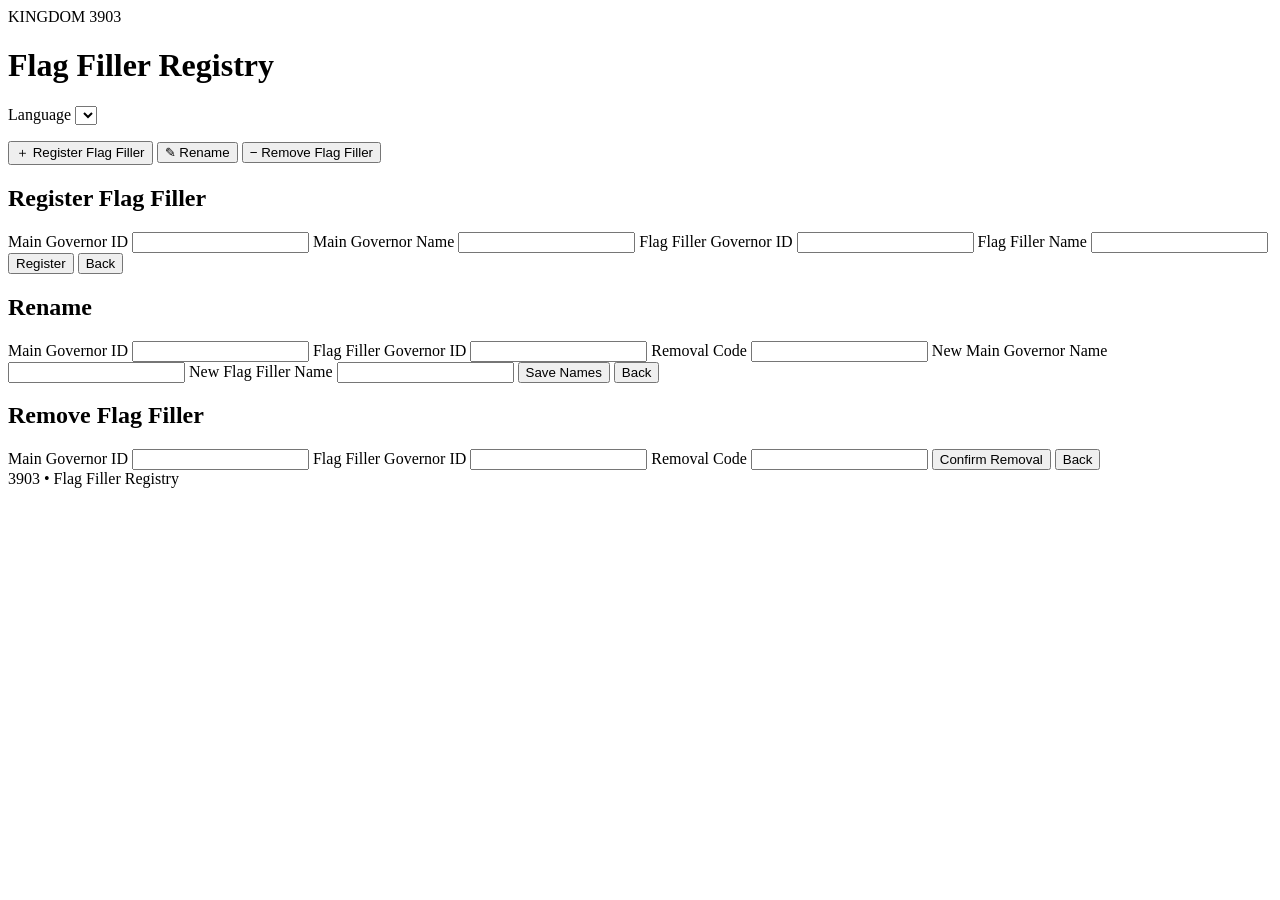
==== src/Index.html @ 25629fce "Initialize KD3903 Flag Filler Registry v0.1.1" ====
<!doctype html>
<html>
<head>
  <base target="_top">
  <?!= include('Styles'); ?>
</head>
<body>
  <main class="shell">
    <header class="hero">
      <div class="badge">KINGDOM 3903</div>
      <h1>Flag Filler Registry</h1>
      <p id="subtitle"></p>

      <label class="language-label" for="language" data-i18n="language">Language</label>
      <select id="language"></select>
    </header>

    <section id="home" class="card">
      <p class="rule" data-i18n="rule"></p>
      <button class="primary" onclick="showView('register')">
        <span class="button-icon">＋</span>
        <span data-i18n="register">Register Flag Filler</span>
      </button>
      <button class="secondary" onclick="showView('rename')">
        <span class="button-icon">✎</span>
        <span data-i18n="rename">Rename</span>
      </button>
      <button class="danger" onclick="showView('remove')">
        <span class="button-icon">−</span>
        <span data-i18n="remove">Remove Flag Filler</span>
      </button>
    </section>

    <section id="registerView" class="card hidden">
      <h2 data-i18n="register">Register Flag Filler</h2>

      <label data-i18n="mainId">Main Governor ID</label>
      <input id="mainId" inputmode="numeric" autocomplete="off">

      <label data-i18n="mainName">Main Governor Name</label>
      <input id="mainName" maxlength="80" autocomplete="off">

      <label data-i18n="flagId">Flag Filler Governor ID</label>
      <input id="flagId" inputmode="numeric" autocomplete="off">

      <label data-i18n="flagName">Flag Filler Name</label>
      <input id="flagName" maxlength="80" autocomplete="off">

      <button id="registerButton" class="primary" onclick="submitRegistration()" data-i18n="submit">
        Register
      </button>
      <button class="ghost" onclick="showView('home')" data-i18n="back">Back</button>
    </section>


    <section id="renameView" class="card hidden">
      <h2 data-i18n="rename">Rename</h2>
      <p class="rule" data-i18n="renameInfo"></p>

      <label data-i18n="mainId">Main Governor ID</label>
      <input id="renameMainId" inputmode="numeric" autocomplete="off">

      <label data-i18n="flagId">Flag Filler Governor ID</label>
      <input id="renameFlagId" inputmode="numeric" autocomplete="off">

      <label data-i18n="removalCode">Removal Code</label>
      <input id="renameRemovalCode" autocomplete="off">

      <label data-i18n="newMainName">New Main Governor Name</label>
      <input id="renameMainName" maxlength="80" autocomplete="off">

      <label data-i18n="newFlagName">New Flag Filler Name</label>
      <input id="renameFlagName" maxlength="80" autocomplete="off">

      <button id="renameButton" class="secondary" onclick="submitRename()" data-i18n="confirmRename">
        Save Names
      </button>
      <button class="ghost" onclick="showView('home')" data-i18n="back">Back</button>
    </section>

    <section id="removeView" class="card hidden">
      <h2 data-i18n="remove">Remove Flag Filler</h2>
      <p class="warning" data-i18n="removeWarning"></p>

      <label data-i18n="mainId">Main Governor ID</label>
      <input id="removeMainId" inputmode="numeric" autocomplete="off">

      <label data-i18n="flagId">Flag Filler Governor ID</label>
      <input id="removeFlagId" inputmode="numeric" autocomplete="off">

      <label data-i18n="removalCode">Removal Code</label>
      <input id="removalCode" autocomplete="off">

      <button id="removeButton" class="danger" onclick="submitRemoval()" data-i18n="confirmRemove">
        Confirm Removal
      </button>
      <button class="ghost" onclick="showView('home')" data-i18n="back">Back</button>
    </section>

    <section id="result" class="card hidden"></section>

    <footer>3903 • Flag Filler Registry</footer>
  </main>

  <?!= include('JavaScript'); ?>
</body>
</html>
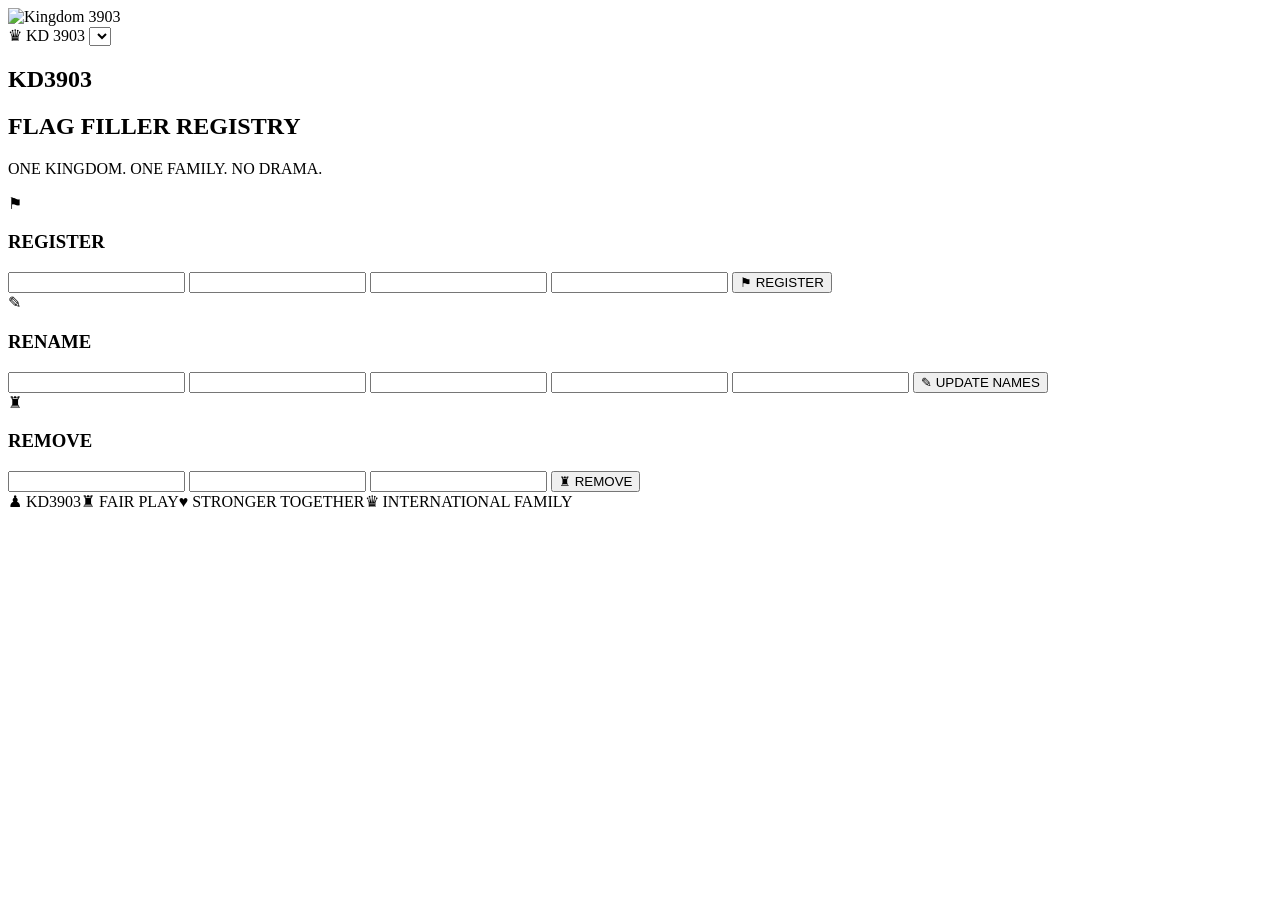
==== commit be3ac6be: "Add Kingdom UI and animated 3903 banner" ====
--- a/src/Index.html
+++ b/src/Index.html
@@ -5,103 +5,69 @@
   <?!= include('Styles'); ?>
 </head>
 <body>
-  <main class="shell">
-    <header class="hero">
-      <div class="badge">KINGDOM 3903</div>
-      <h1>Flag Filler Registry</h1>
-      <p id="subtitle"></p>
-
-      <label class="language-label" for="language" data-i18n="language">Language</label>
-      <select id="language"></select>
-    </header>
-
-    <section id="home" class="card">
-      <p class="rule" data-i18n="rule"></p>
-      <button class="primary" onclick="showView('register')">
-        <span class="button-icon">＋</span>
-        <span data-i18n="register">Register Flag Filler</span>
-      </button>
-      <button class="secondary" onclick="showView('rename')">
-        <span class="button-icon">✎</span>
-        <span data-i18n="rename">Rename</span>
-      </button>
-      <button class="danger" onclick="showView('remove')">
-        <span class="button-icon">−</span>
-        <span data-i18n="remove">Remove Flag Filler</span>
-      </button>
+  <div class="ember-layer"></div>
+  <main class="page-shell">
+    <section class="hero">
+      <img id="heroBanner" class="hero-banner" alt="Kingdom 3903">
+      <div class="hero-overlay">
+        <div class="topbar">
+          <span class="kingdom-chip">♛ KD 3903</span>
+          <select id="language" aria-label="Language"></select>
+        </div>
+        <div class="hero-title">
+          <h1>KD3903</h1>
+          <div class="gold-rule"></div>
+          <h2>FLAG FILLER REGISTRY</h2>
+          <p data-i18n="motto">ONE KINGDOM. ONE FAMILY. NO DRAMA.</p>
+        </div>
+      </div>
     </section>
 
-    <section id="registerView" class="card hidden">
-      <h2 data-i18n="register">Register Flag Filler</h2>
-
-      <label data-i18n="mainId">Main Governor ID</label>
-      <input id="mainId" inputmode="numeric" autocomplete="off">
-
-      <label data-i18n="mainName">Main Governor Name</label>
-      <input id="mainName" maxlength="80" autocomplete="off">
-
-      <label data-i18n="flagId">Flag Filler Governor ID</label>
-      <input id="flagId" inputmode="numeric" autocomplete="off">
-
-      <label data-i18n="flagName">Flag Filler Name</label>
-      <input id="flagName" maxlength="80" autocomplete="off">
-
-      <button id="registerButton" class="primary" onclick="submitRegistration()" data-i18n="submit">
-        Register
-      </button>
-      <button class="ghost" onclick="showView('home')" data-i18n="back">Back</button>
+    <section class="intro">
+      <p data-i18n="subtitle"></p>
     </section>
 
+    <section class="registry-grid">
+      <article class="action-card">
+        <div class="card-icon">⚑</div>
+        <h3 data-i18n="register">REGISTER</h3>
+        <p data-i18n="registerInfo"></p>
+        <label data-i18n="mainId"></label><input id="mainId" inputmode="numeric" autocomplete="off">
+        <label data-i18n="mainName"></label><input id="mainName" maxlength="80" autocomplete="off">
+        <label data-i18n="flagId"></label><input id="flagId" inputmode="numeric" autocomplete="off">
+        <label data-i18n="flagName"></label><input id="flagName" maxlength="80" autocomplete="off">
+        <button id="registerButton" class="gold-button" onclick="submitRegistration()">⚑ <span data-i18n="registerButton">REGISTER</span></button>
+      </article>
 
-    <section id="renameView" class="card hidden">
-      <h2 data-i18n="rename">Rename</h2>
-      <p class="rule" data-i18n="renameInfo"></p>
+      <article class="action-card">
+        <div class="card-icon">✎</div>
+        <h3 data-i18n="rename">RENAME</h3>
+        <p data-i18n="renameInfo"></p>
+        <label data-i18n="mainId"></label><input id="renameMainId" inputmode="numeric" autocomplete="off">
+        <label data-i18n="flagId"></label><input id="renameFlagId" inputmode="numeric" autocomplete="off">
+        <label data-i18n="removalCode"></label><input id="renameRemovalCode" autocomplete="off">
+        <label data-i18n="newMainName"></label><input id="renameMainName" maxlength="80" autocomplete="off">
+        <label data-i18n="newFlagName"></label><input id="renameFlagName" maxlength="80" autocomplete="off">
+        <button id="renameButton" class="gold-button" onclick="submitRename()">✎ <span data-i18n="renameButton">UPDATE NAMES</span></button>
+      </article>
 
-      <label data-i18n="mainId">Main Governor ID</label>
-      <input id="renameMainId" inputmode="numeric" autocomplete="off">
-
-      <label data-i18n="flagId">Flag Filler Governor ID</label>
-      <input id="renameFlagId" inputmode="numeric" autocomplete="off">
-
-      <label data-i18n="removalCode">Removal Code</label>
-      <input id="renameRemovalCode" autocomplete="off">
-
-      <label data-i18n="newMainName">New Main Governor Name</label>
-      <input id="renameMainName" maxlength="80" autocomplete="off">
-
-      <label data-i18n="newFlagName">New Flag Filler Name</label>
-      <input id="renameFlagName" maxlength="80" autocomplete="off">
-
-      <button id="renameButton" class="secondary" onclick="submitRename()" data-i18n="confirmRename">
-        Save Names
-      </button>
-      <button class="ghost" onclick="showView('home')" data-i18n="back">Back</button>
+      <article class="action-card">
+        <div class="card-icon">♜</div>
+        <h3 data-i18n="remove">REMOVE</h3>
+        <p data-i18n="removeInfo"></p>
+        <label data-i18n="mainId"></label><input id="removeMainId" inputmode="numeric" autocomplete="off">
+        <label data-i18n="flagId"></label><input id="removeFlagId" inputmode="numeric" autocomplete="off">
+        <label data-i18n="removalCode"></label><input id="removalCode" autocomplete="off">
+        <button id="removeButton" class="gold-button danger-gold" onclick="submitRemoval()">♜ <span data-i18n="removeButton">REMOVE</span></button>
+      </article>
     </section>
 
-    <section id="removeView" class="card hidden">
-      <h2 data-i18n="remove">Remove Flag Filler</h2>
-      <p class="warning" data-i18n="removeWarning"></p>
+    <section id="result" class="result-panel hidden"></section>
 
-      <label data-i18n="mainId">Main Governor ID</label>
-      <input id="removeMainId" inputmode="numeric" autocomplete="off">
-
-      <label data-i18n="flagId">Flag Filler Governor ID</label>
-      <input id="removeFlagId" inputmode="numeric" autocomplete="off">
-
-      <label data-i18n="removalCode">Removal Code</label>
-      <input id="removalCode" autocomplete="off">
-
-      <button id="removeButton" class="danger" onclick="submitRemoval()" data-i18n="confirmRemove">
-        Confirm Removal
-      </button>
-      <button class="ghost" onclick="showView('home')" data-i18n="back">Back</button>
-    </section>
-
-    <section id="result" class="card hidden"></section>
-
-    <footer>3903 • Flag Filler Registry</footer>
+    <footer>
+      <span>♟ KD3903</span><span>♜ FAIR PLAY</span><span>♥ STRONGER TOGETHER</span><span>♛ INTERNATIONAL FAMILY</span>
+    </footer>
   </main>
-
   <?!= include('JavaScript'); ?>
 </body>
 </html>
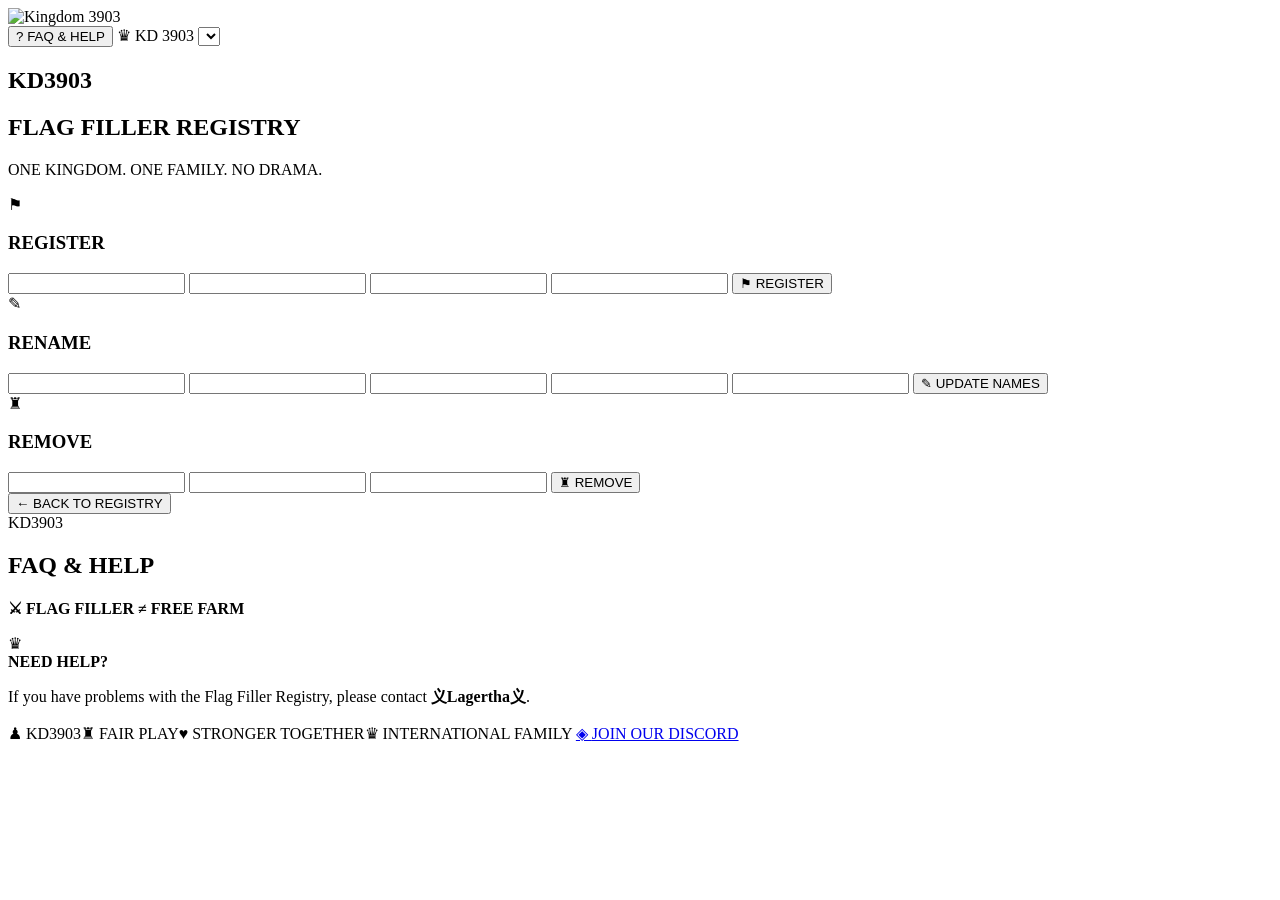
==== commit b5eac99d: "v0.3.0 – Flag Filler Registry Release Candidate Complete multilingual player registry with Register," ====
--- a/src/Index.html
+++ b/src/Index.html
@@ -11,6 +11,7 @@
       <img id="heroBanner" class="hero-banner" alt="Kingdom 3903">
       <div class="hero-overlay">
         <div class="topbar">
+          <button id="faqNav" class="nav-link" type="button" onclick="showFaq()">? <span data-i18n="faqNav">FAQ & HELP</span></button>
           <span class="kingdom-chip">♛ KD 3903</span>
           <select id="language" aria-label="Language"></select>
         </div>
@@ -23,12 +24,13 @@
       </div>
     </section>
 
+    <div id="registryView">
     <section class="intro">
       <p data-i18n="subtitle"></p>
     </section>
 
     <section class="registry-grid">
-      <article class="action-card">
+      <article class="action-card" onclick="openMobileCard(this)">
         <div class="card-icon">⚑</div>
         <h3 data-i18n="register">REGISTER</h3>
         <p data-i18n="registerInfo"></p>
@@ -39,7 +41,7 @@
         <button id="registerButton" class="gold-button" onclick="submitRegistration()">⚑ <span data-i18n="registerButton">REGISTER</span></button>
       </article>
 
-      <article class="action-card">
+      <article class="action-card" onclick="openMobileCard(this)">
         <div class="card-icon">✎</div>
         <h3 data-i18n="rename">RENAME</h3>
         <p data-i18n="renameInfo"></p>
@@ -51,7 +53,7 @@
         <button id="renameButton" class="gold-button" onclick="submitRename()">✎ <span data-i18n="renameButton">UPDATE NAMES</span></button>
       </article>
 
-      <article class="action-card">
+      <article class="action-card" onclick="openMobileCard(this)">
         <div class="card-icon">♜</div>
         <h3 data-i18n="remove">REMOVE</h3>
         <p data-i18n="removeInfo"></p>
@@ -63,9 +65,37 @@
     </section>
 
     <section id="result" class="result-panel hidden"></section>
+    </div>
+
+    <section id="faqView" class="faq-view hidden">
+      <div class="faq-toolbar">
+        <button class="back-link nav-control" type="button" onclick="showRegistry()">← <span data-i18n="backRegistry">BACK TO REGISTRY</span></button>
+      </div>
+      <div class="faq-heading">
+        <div class="faq-kicker">KD3903</div>
+        <h2 data-i18n="faqTitle">FAQ & HELP</h2>
+        <p data-i18n="faqSubtitle"></p>
+      </div>
+
+      <div class="faq-warning">
+        <strong data-i18n="faqWarningTitle">⚔ FLAG FILLER ≠ FREE FARM</strong>
+        <p data-i18n="faqWarningText"></p>
+      </div>
+
+      <div id="faqAccordion" class="faq-accordion"></div>
+
+      <div class="support-card">
+        <div class="support-icon">♛</div>
+        <div>
+          <strong data-i18n="supportTitle">NEED HELP?</strong>
+          <p><span data-i18n="supportText">If you have problems with the Flag Filler Registry, please contact</span> <b>义Lagertha义</b>.</p>
+        </div>
+      </div>
+    </section>
 
     <footer>
       <span>♟ KD3903</span><span>♜ FAIR PLAY</span><span>♥ STRONGER TOGETHER</span><span>♛ INTERNATIONAL FAMILY</span>
+      <a class="discord-link" href="https://discord.gg/kingdom3903" target="_blank" rel="noopener noreferrer">◈ <span data-i18n="discord">JOIN OUR DISCORD</span></a>
     </footer>
   </main>
   <?!= include('JavaScript'); ?>
